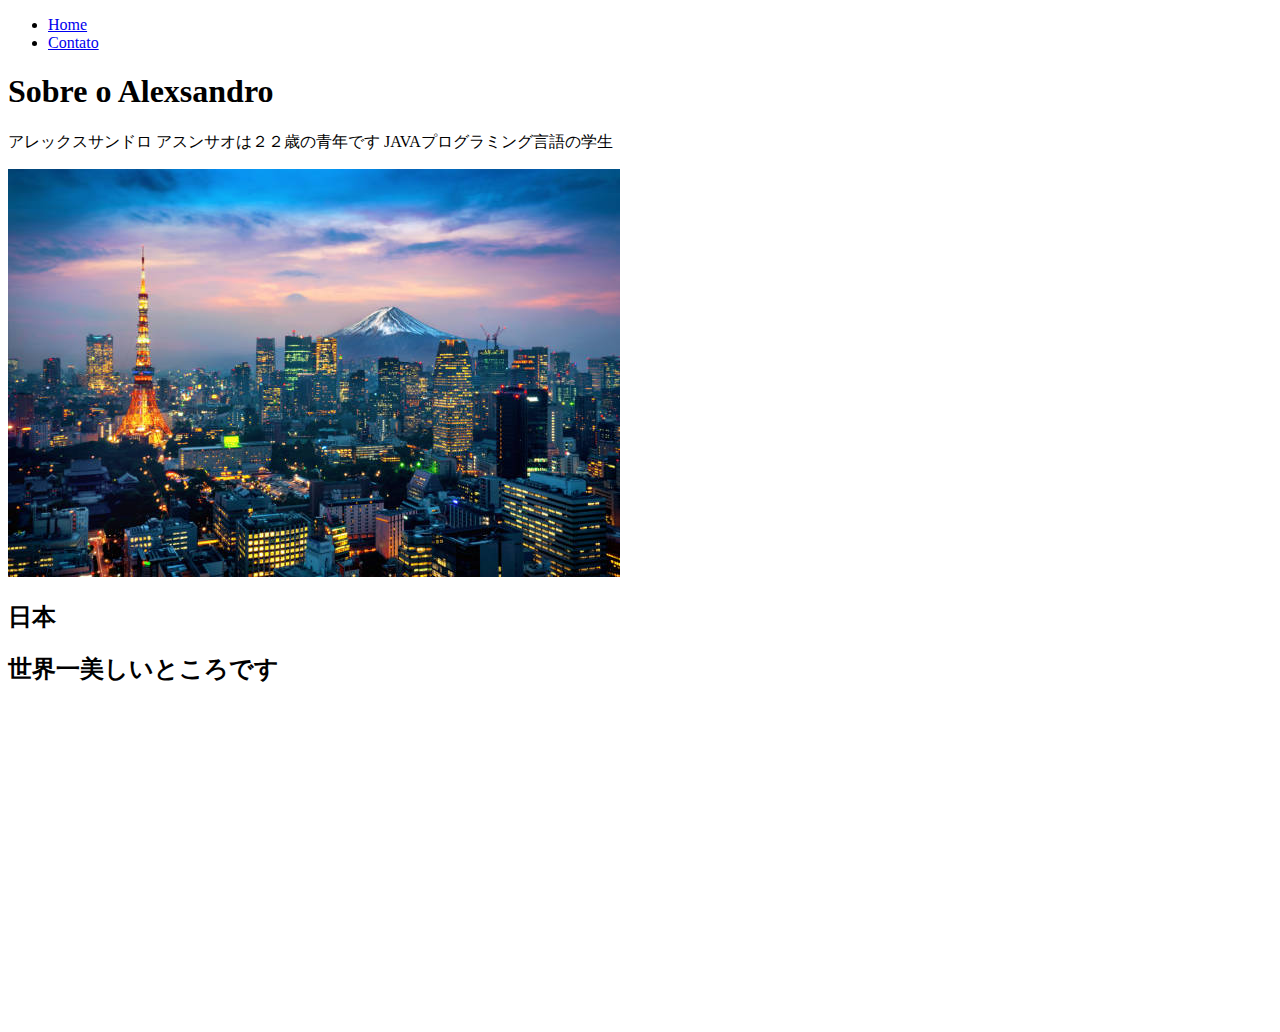
==== index.html @ 4d588239 "página html" ====
<!DOCTYPE html>
<html lang="pt-br">
<head>
    <meta charset="UTF-8">
    <meta http-equiv="X-UA-Compatible" content="IE=edge">
    <meta name="viewport" content="width=device-width, initial-scale=1.0">
    <title>Meu Perfil</title>
</head>
<body>

    <ul>

        <li>
            <a href="index.html"> Home </a>
        </li>
        <li><a href="contato.html">Contato</a></li>

    </ul>

    <h1>Sobre o Alexsandro</h1>
    
  
    <p>アレックスサンドロ アスンサオは２２歳の青年です
        JAVAプログラミング言語の学生
    </p>

    
    <img src="assets/img/tokyo skytree.jpg" alt="Tokyo Skytree - Japão">

    <h2>
         日本
    </h2>
    <h2>
        世界一美しいところです
    </h2>
    <iframe 
    width="560" 
    height="315" 
    src="https://www.youtube.com/embed/E29VlI9OWDs" 
    frameborder="0" 
    allow="accelerometer; autoplay; clipboard-write; encrypted-media; gyroscope; picture-in-picture" 
    allowfullscreen>
    </iframe>
</body>
</html>
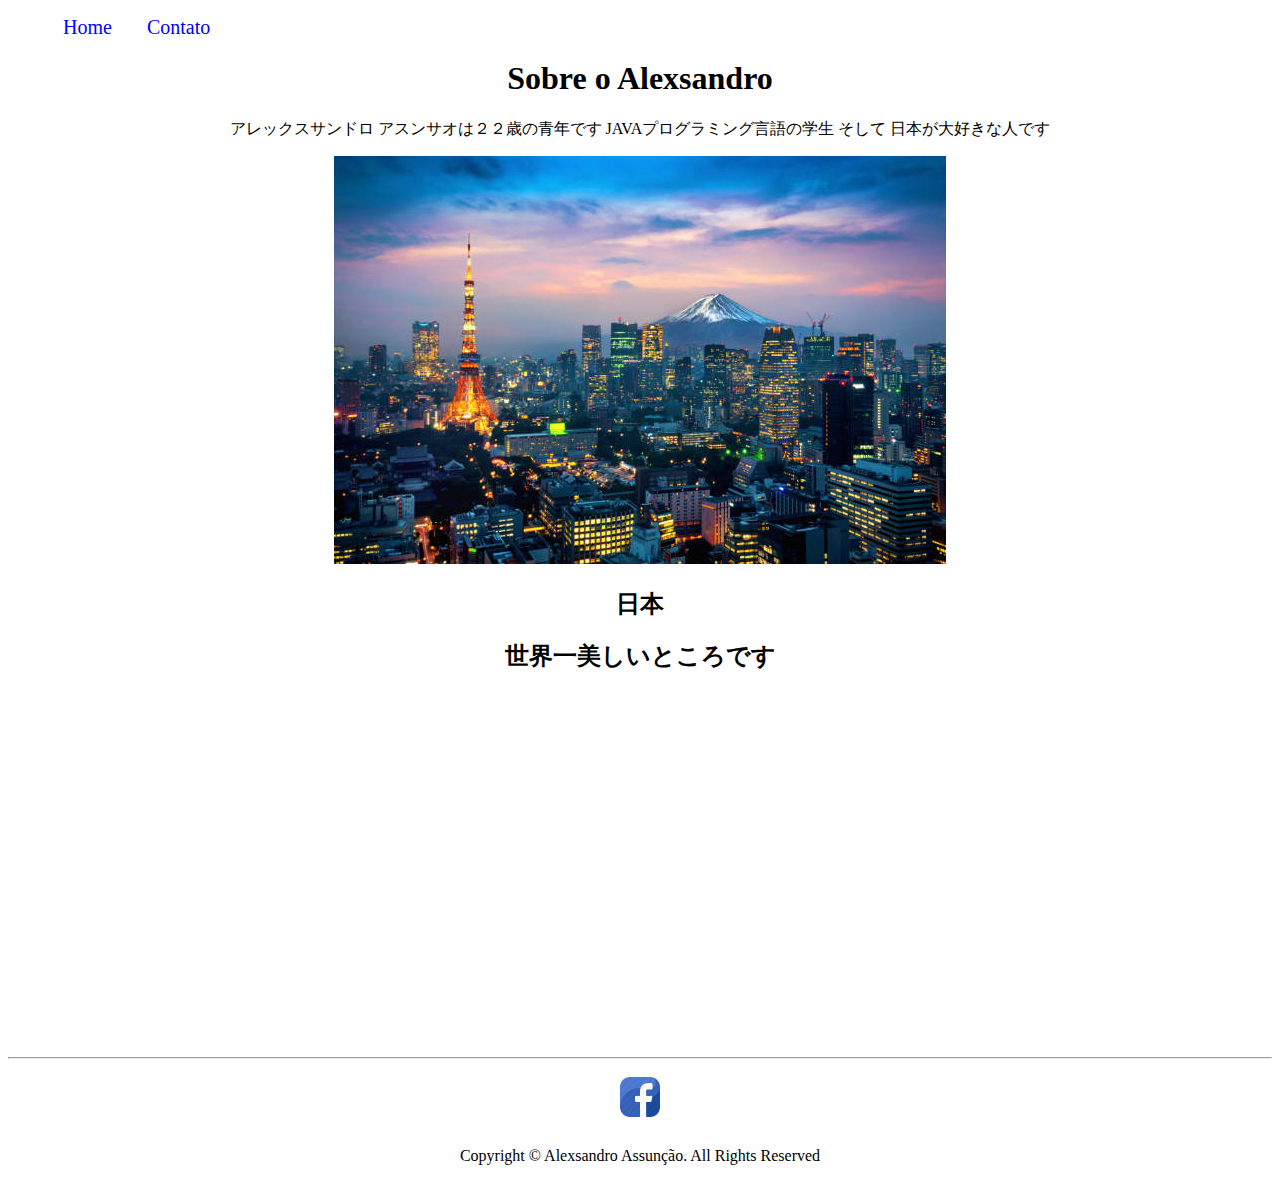
==== commit 213cb221: "Modelagem em css" ====
--- a/index.html
+++ b/index.html
@@ -1,45 +1,72 @@
 <!DOCTYPE html>
 <html lang="pt-br">
+
 <head>
     <meta charset="UTF-8">
     <meta http-equiv="X-UA-Compatible" content="IE=edge">
     <meta name="viewport" content="width=device-width, initial-scale=1.0">
     <title>Meu Perfil</title>
+
+    <link rel="stylesheet" href="assets/css/style.css">
 </head>
+
 <body>
 
-    <ul>
+    <ul class="menu li">
 
         <li>
             <a href="index.html"> Home </a>
         </li>
-        <li><a href="contato.html">Contato</a></li>
+        <li>
+            <a href="contato.html">Contato</a>
+        </li>
 
     </ul>
 
-    <h1>Sobre o Alexsandro</h1>
-    
-  
-    <p>アレックスサンドロ アスンサオは２２歳の青年です
+    <h1 class="meio">Sobre o Alexsandro</h1>
+
+
+    <p class="meio">アレックスサンドロ アスンサオは２２歳の青年です
         JAVAプログラミング言語の学生
+        そして
+        日本が大好きな人です
     </p>
 
-    
-    <img src="assets/img/tokyo skytree.jpg" alt="Tokyo Skytree - Japão">
+    <div class="container">
+        <div>
+            <img src="assets/img/tokyo skytree.jpg" alt="Tokyo Skytree - Japão">
+        </div>
 
-    <h2>
-         日本
+    </div>
+
+
+    <h2 class="meio">
+        日本
     </h2>
-    <h2>
+    <h2 class="meio">
+
         世界一美しいところです
     </h2>
-    <iframe 
-    width="560" 
-    height="315" 
-    src="https://www.youtube.com/embed/E29VlI9OWDs" 
-    frameborder="0" 
-    allow="accelerometer; autoplay; clipboard-write; encrypted-media; gyroscope; picture-in-picture" 
-    allowfullscreen>
-    </iframe>
+    <div class="container mb">
+
+        <iframe width="560" height="315" src="https://www.youtube.com/embed/E29VlI9OWDs" frameborder="0"
+            allow="accelerometer; autoplay; clipboard-write; encrypted-media; gyroscope; picture-in-picture"
+            allowfullscreen>
+
+        </iframe>
+    </div>
+
+    <hr>
+    <footer>
+        <div class="container">
+            <a href="https://www.facebook.com/Alexsandro.qa/" target="_blank">
+                <img class="tm" src="assets/img/face.png" alt="Logo do Facebook">
+            </a>
+        </div>
+        <p class="meio">Copyright &copy Alexsandro Assunção. All Rights Reserved</p>
+
+    </footer>
+
 </body>
+
 </html>--- a/assets/css/style.css
+++ b/assets/css/style.css
@@ -0,0 +1,41 @@
+/* Estilos da página index.html */
+
+.meio{
+    text-align: center;
+}
+ 
+.container{
+    display: flex;
+    justify-content: center;
+}
+
+.cont{
+    display: flex;
+    justify-content: flex-end;
+}
+.menu li {
+    display: inline;
+    padding: 15px;
+    font-size: 20px;
+}
+.menu li a{
+    text-decoration: none;
+    color: blue;
+}
+.menu li a:hover{
+    color: rgb(30, 4, 71);
+}
+.tm{
+    width: 40px;
+    height: 40px;
+    padding: 10px;
+}
+.mb{
+    margin-bottom: 50px;
+}
+
+/*Estilos da página contato.html*/
+
+.ml{
+    margin-left: 50px;
+}